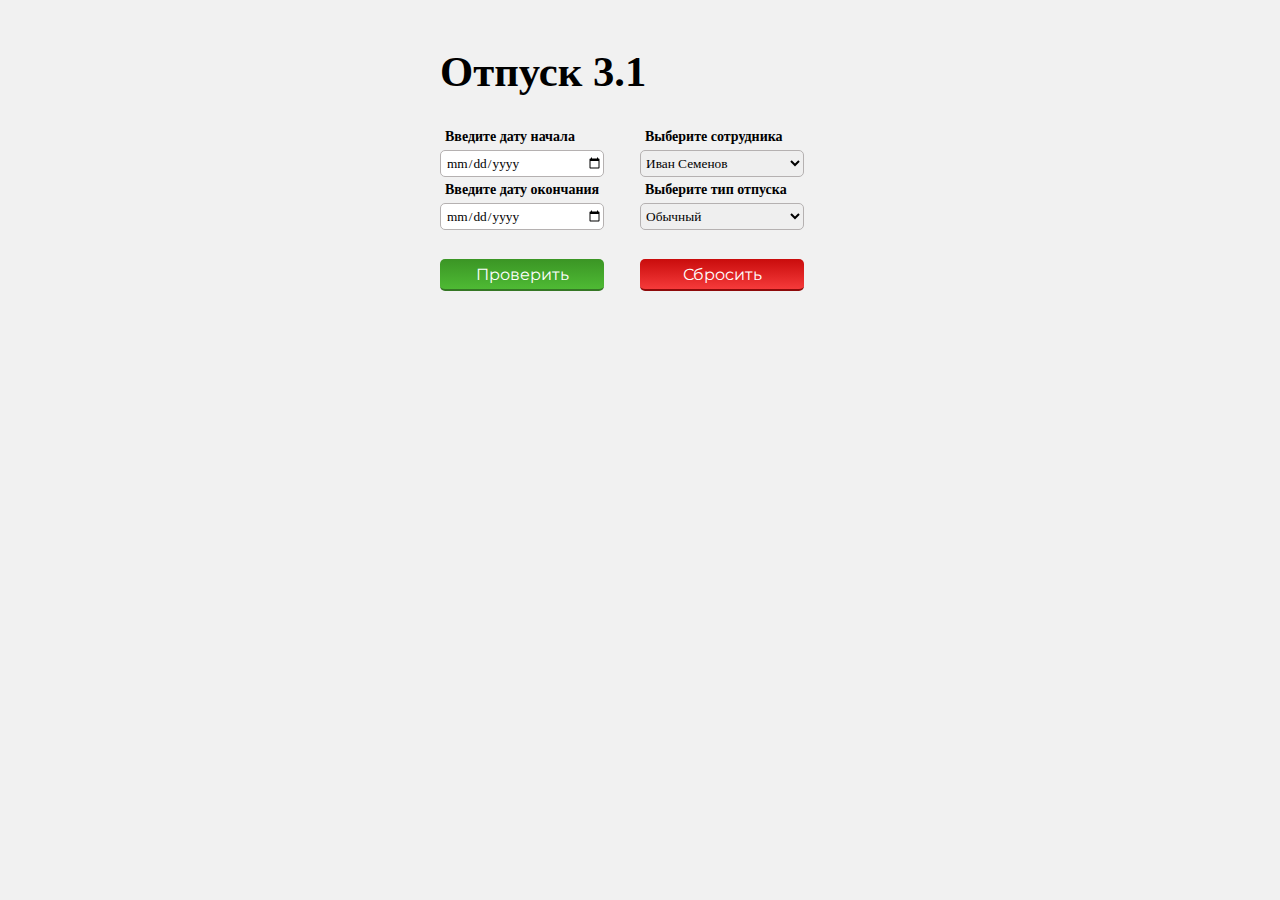
==== index1.html @ 344c65dc "Add new test files. Rewrite get vacation procedure. New storage 'vacationList'. Vacations and person" ====
<!DOCTYPE html>
<html>

<head>
    <meta charset="utf-8">
    <meta name="viewport" content="width=device-width,initial-scale=1">
    <!--    <script src="https://code.jquery.com/jquery-3.3.1.slim.min.js" integrity="sha384-q8i/X+965DzO0rT7abK41JStQIAqVgRVzpbzo5smXKp4YfRvH+8abtTE1Pi6jizo" crossorigin="anonymous"></script>-->
    <link rel="stylesheet" href="style.css">
    <link href="https://fonts.googleapis.com/css?family=Montserrat" rel="stylesheet">
</head>

<body onload="addMain()">
    <div id="container">
        <div id="main-wrap">
            <div id='title'>
                <h1>Отпуск 3.1</h1>
            </div>
            <form name="main">
                <div id="container-forms">
                    <div id='forms'>
                        <div id="dates">
                            <div>
                                <span>Введите дату начала</span>
                                <input type="date" id="start" onchange="" />
                            </div>
                            <div>
                                <span>Введите дату окончания</span>
                                <input type="date" id="finish" onchange="" />
                            </div>
                        </div>
                        <div id="persons">
                            <div>
                                <span>Выберите сотрудника</span>
                                <select name="user" onchange="">
                                    <option value="1">Иван Семенов</option>
                                    <option value="2">Ирина Таращук</option>
                                    <option value="3">Григорий Двинский</option>
                                    <option value="4">Мария Кольченко</option>
                                    <option value="5">Геннадий Тарасов</option>
                                </select>
                            </div>
                            <div>
                                <span>Выберите тип отпуска</span>
                                <select name="type">
                                    <option value="1">Обычный</option>
                                    <option value="2">За свой счёт</option>
                                    <option value="3">Больничный</option>
                                    <option value="4">Личное</option>
                                    <option value="5">Командировка</option>
                                </select>
                            </div>
                        </div>
                    </div>
                </div>
            </form>
        </div>
        <div id='buttons'>
            <div class='button'>
                <button onclick="" id='check'>Проверить</button>
            </div>
            <div class='button'>
                <button onclick="" id='reset'>Сбросить</button>
            </div>
            <div id="result"></div>
        </div>
    </div>
    <script src="script.js"></script>
</body>

</html>
---- style.css ----
body {
    display: flex;
    flex-direction: column;
    padding: 10px;
    font-family: 'Segoe UI';
    font-size: 10pt;
    font-weight: 400;
    justify-content: flex-start;
    align-items: center;
    height: 100%;
    background-color: #f1f1f1;
}

h1 {
    font-family: 'Segoe UI';
    font-size: 32pt;
    font-weight: 600;
}

#container {
    display: flex;
    flex-direction: column;
    justify-content: center;
    align-items: center;
}

#main {
    display: flex;
}

#main-wrap {
    display: flex;
    flex-direction: column;
}

#container-forms {
    display: flex;
    flex-direction: column;
    align-content: center;
    justify-content: center;
}

#forms {
    display: flex;
    justify-content: center;
    align-items: center;
}

span {
    display: block;
}

#dates,
#persons {
    width: 200px;
    height: 120px;

}

input {
    width: calc(80% - 3px);
    height: 25px;
    padding-left: 5px;
    border-radius: 5px;
    outline: none;
    border: 1px solid #b5b1b1;
    font-size: 10pt;
    font-family: 'Segoe UI';
}

select {
    width: calc(80% + 4px);
    height: 27px;
    padding: 1px;
    border-radius: 5px;
    outline: none;
    border: 1px solid #b5b1b1;
    font-size: 10pt;
    font-family: 'Segoe UI';
}

#forms span {
    font-family: 'Segoe UI';
    font-size: 10.5pt;
    font-weight: 600;
    padding: 5px;
}

#buttons {
    display: flex;
    flex-wrap: wrap;
    justify-content: flex-start;
    width: 400px;
}

.button {
    border-radius: 5px;
    padding: 15px 0;
    width: 200px;
}

#result {
    width: 100%;
    border-radius: 5px;
    margin-right: 40px;
    height: 60px;
    display: flex;
    align-items: center;
    padding: 0 10px;
}

button {
    background-color: #4eba34;
    background: linear-gradient(to top, #4eba34, #3b9525);
    color: #ffffff;
    border: none;
    border-bottom: 2px solid #357725;
    width: 164px;
    height: 32px;
    border-radius: 5px;
    font-family: 'Montserrat', sans-serif;
    font-size: 12pt;
}

#reset {
    background-color: #f53a3a;
    background: linear-gradient(to top, #f53a3a, #c90c0c);
    border-bottom: 2px solid #8e0a0a;
}

button:hover {
    cursor: pointer;
    background: linear-gradient(to top, #45af2c, #32861d);
}

button:active {
    border-bottom: none;
}

#reset:hover {
    background: linear-gradient(to top, #dd3636, #b70a0a);
}

#reset:active {
    border-bottom: none;
}

button,
button:active,
button:focus {
    outline: none;
}

@media all and (orientation: portrait) {
    body {
        left: auto;
        right: auto;
        top: 0;
        transform: none;
        width: 100vw;
        height: 100vh;
        justify-content: center;
        align-items: center;
        margin: 0;
        padding: 0;
        font-family: 'Segoe UI';
    }

    #container {
        width: 100vw;
    }

    #main-wrap {
        width: 100vw;
    }

    #container-forms {
        width: 100vw;
        height: 60vh;
    }

    #dates,
    #persons {
        width: 100vw;
        height: auto;
    }

    #forms {
        flex-direction: column;
        justify-content: center;
        align-items: center;
    }

    h1 {
        font-size: 15vw;
        font-weight: 600;
        padding: 0 20px;
    }

    #buttons {
        width: 100vw;
        height: 25vh;
        justify-content: center;
        align-items: center;
    }

    .button {
        width: 50vw;
        display: flex;
        justify-content: center;
        align-items: center;
    }

    button {
        width: 80%;
        height: 7vh;
        font-size: 6vw;
        border-bottom: 1vw solid #357725;
        border-radius: 1vh;
    }

    #reset {
        border-bottom: 1vw solid #8e0a0a;
    }

    #forms span {
        font-size: 5vw;
        padding: 10px 15px;
        font-family: 'Segoe UI';
    }

    input {
        width: calc(100% - 11px);
        height: calc(6vh - 6px);
        border: 3px solid #3f6af7;
        font-size: 5vw;
        font-family: 'Segoe UI';
    }

    select {
        width: 100%;
        height: 6vh;
        border: 3px solid #ffa223;
        font-size: 5vw;
        font-family: 'Segoe UI';
        padding: 0 2vw;
    }

    #title {
        height: 15vh;
        display: flex;
        align-items: center;
    }

    option {
        font-size: 2vmax;
        width: 100vh;
    }
}
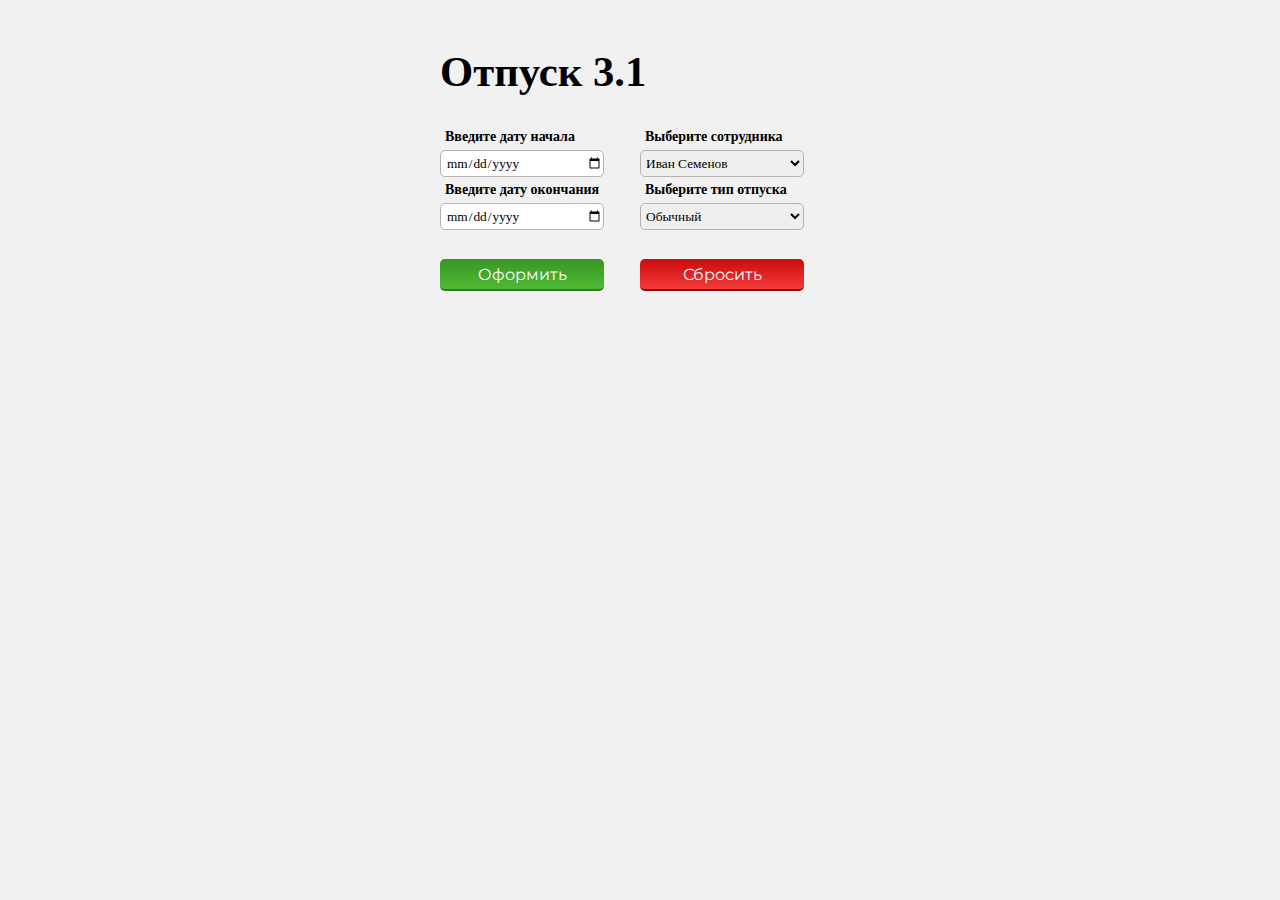
==== commit 32d2fb84: "small fixes" ====
--- a/index1.html
+++ b/index1.html
@@ -41,7 +41,7 @@
                             </div>
                             <div>
                                 <span>Выберите тип отпуска</span>
-                                <select name="type">
+                                <select name="type" onchange='selectHours()'>
                                     <option value="1">Обычный</option>
                                     <option value="2">За свой счёт</option>
                                     <option value="3">Больничный</option>
@@ -56,10 +56,10 @@
         </div>
         <div id='buttons'>
             <div class='button'>
-                <button onclick="" id='check'>Проверить</button>
+                <button onclick="selectVacationType()" id='check'>Оформить</button>
             </div>
             <div class='button'>
-                <button onclick="" id='reset'>Сбросить</button>
+                <button onclick="main.reset()" id='reset'>Сбросить</button>
             </div>
             <div id="result"></div>
         </div>
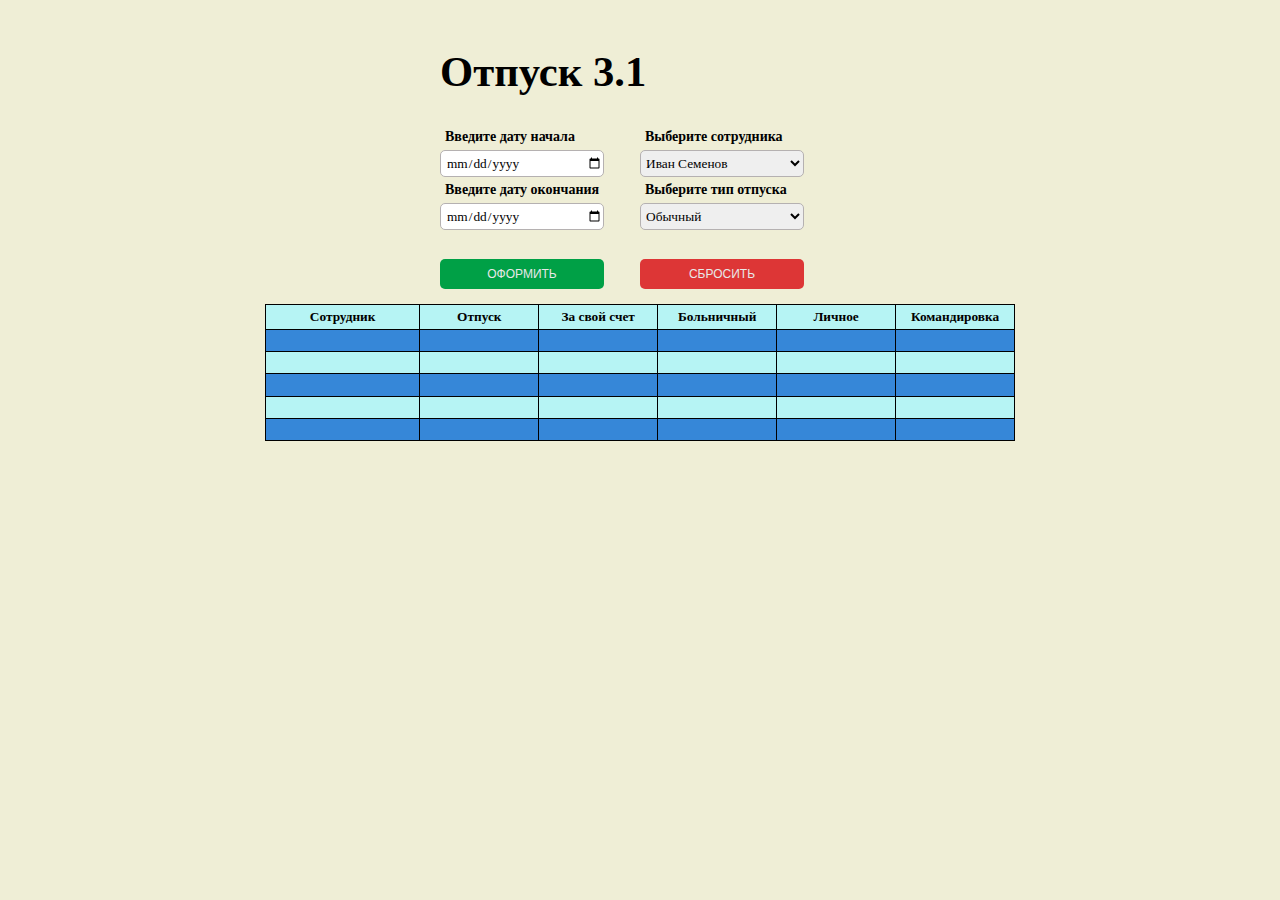
==== commit 3cb24cf3: "parse vacations and some cosmetic fixes" ====
--- a/index1.html
+++ b/index1.html
@@ -6,7 +6,7 @@
     <meta name="viewport" content="width=device-width,initial-scale=1">
     <!--    <script src="https://code.jquery.com/jquery-3.3.1.slim.min.js" integrity="sha384-q8i/X+965DzO0rT7abK41JStQIAqVgRVzpbzo5smXKp4YfRvH+8abtTE1Pi6jizo" crossorigin="anonymous"></script>-->
     <link rel="stylesheet" href="style.css">
-    <link href="https://fonts.googleapis.com/css?family=Montserrat" rel="stylesheet">
+    <link href="https://fonts.googleapis.com/css?family=Ubuntu" rel="stylesheet">
 </head>
 
 <body onload="addMain()">
@@ -61,7 +61,45 @@
             <div class='button'>
                 <button onclick="main.reset()" id='reset'>Сбросить</button>
             </div>
-            <div id="result"></div>
+        </div>
+        <div id="result">
+            <div class="table-vacation first-line">Сотрудник</div>
+            <div class="table-vacation first-line">Отпуск</div>
+            <div class="table-vacation first-line">За свой счет</div>
+            <div class="table-vacation first-line">Больничный</div>
+            <div class="table-vacation first-line">Личное</div>
+            <div class="table-vacation first-line">Командировка</div>
+            <div class="table-vacation second-line"></div>
+            <div class="table-vacation second-line"></div>
+            <div class="table-vacation second-line"></div>
+            <div class="table-vacation second-line"></div>
+            <div class="table-vacation second-line"></div>
+            <div class="table-vacation second-line"></div>
+            <div class="table-vacation third-line"></div>
+            <div class="table-vacation third-line"></div>
+            <div class="table-vacation third-line"></div>
+            <div class="table-vacation third-line"></div>
+            <div class="table-vacation third-line"></div>
+            <div class="table-vacation third-line"></div>
+            <div class="table-vacation fourth-line"></div>
+            <div class="table-vacation fourth-line"></div>
+            <div class="table-vacation fourth-line"></div>
+            <div class="table-vacation fourth-line"></div>
+            <div class="table-vacation fourth-line"></div>
+            <div class="table-vacation fourth-line"></div>
+            <div class="table-vacation fifth-line"></div>
+            <div class="table-vacation fifth-line"></div>
+            <div class="table-vacation fifth-line"></div>
+            <div class="table-vacation fifth-line"></div>
+            <div class="table-vacation fifth-line"></div>
+            <div class="table-vacation fifth-line"></div>
+            <div class="table-vacation sixth-line"></div>
+            <div class="table-vacation sixth-line"></div>
+            <div class="table-vacation sixth-line"></div>
+            <div class="table-vacation sixth-line"></div>
+            <div class="table-vacation sixth-line"></div>
+            <div class="table-vacation sixth-line"></div>
+
         </div>
     </div>
     <script src="script.js"></script>
--- a/style.css
+++ b/style.css
@@ -8,7 +8,7 @@
     justify-content: flex-start;
     align-items: center;
     height: 100%;
-    background-color: #f1f1f1;
+    background-color: #efeed6;
 }
 
 h1 {
@@ -100,49 +100,64 @@
 }
 
 #result {
-    width: 100%;
-    border-radius: 5px;
-    margin-right: 40px;
-    height: 60px;
-    display: flex;
-    align-items: center;
-    padding: 0 10px;
+    display: grid;
+    align-items: center;
+    padding: 0;
+    grid-template-columns: 1.3fr 1fr 1fr 1fr 1fr 1fr;
+    grid-template-rows: 1.1fr 1fr 1fr 1fr 1fr 1fr;
+    justify-content: center;
+    height: calc(20px*5 + 25px + 12px);
+    width: calc(125px * 6);
+    box-sizing: border-box;
+    grid-gap: 1px;
+    border: 1px solid #000;
+    background-color: #000;
+}
+
+.table-vacation {
+    justify-content: center;
+    align-items: center;
+    display: flex;
+    height: 100%;
+    min-height: 20px;
+    background-color: #b6f4f4;
+}
+
+.first-line {
+    font-weight: 600;
+}
+
+.second-line,
+.fourth-line,
+.sixth-line {
+    background-color: #3687d8;
 }
 
 button {
-    background-color: #4eba34;
-    background: linear-gradient(to top, #4eba34, #3b9525);
-    color: #ffffff;
+    background-color: #00a046;
+    color: #e8e8e8;
     border: none;
-    border-bottom: 2px solid #357725;
     width: 164px;
-    height: 32px;
-    border-radius: 5px;
-    font-family: 'Montserrat', sans-serif;
-    font-size: 12pt;
+    height: 30px;
+    border-radius: 5px;
+    font-family: "OpenSans-Bold", Helvetica, Arial, sans-serif;
+    font-size: 12px;
+    font-weight: normal;
+    text-transform: uppercase;
+    -webkit-font-smoothing: antialiased;
 }
 
 #reset {
-    background-color: #f53a3a;
-    background: linear-gradient(to top, #f53a3a, #c90c0c);
-    border-bottom: 2px solid #8e0a0a;
+    background-color: #dd3636;
 }
 
 button:hover {
     cursor: pointer;
-    background: linear-gradient(to top, #45af2c, #32861d);
-}
-
-button:active {
-    border-bottom: none;
+    background-color: #00bc52;
 }
 
 #reset:hover {
-    background: linear-gradient(to top, #dd3636, #b70a0a);
-}
-
-#reset:active {
-    border-bottom: none;
+    background-color: rgb(255, 4, 4);
 }
 
 button,
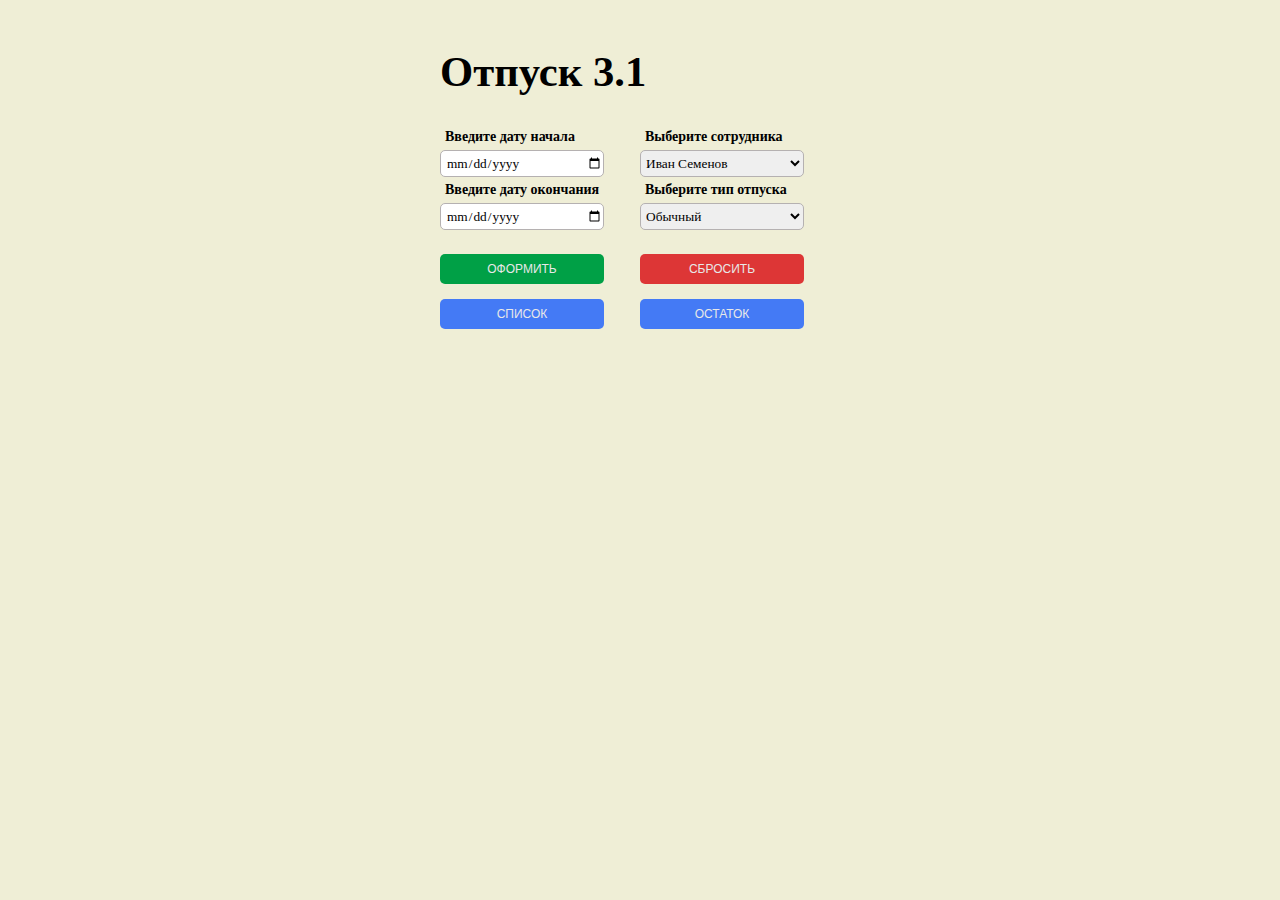
==== commit 5e1563d6: "add splash statistics" ====
--- a/index1.html
+++ b/index1.html
@@ -12,6 +12,7 @@
 <body onload="addMain()">
     <div id="container">
         <div id="main-wrap">
+            <div id="splashscreen" onclick="splashClose()"></div>
             <div id='title'>
                 <h1>Отпуск 3.1</h1>
             </div>
@@ -56,10 +57,16 @@
         </div>
         <div id='buttons'>
             <div class='button'>
-                <button onclick="selectVacationType()" id='check'>Оформить</button>
+                <button onclick="selectVacationType()" id='save'>Оформить</button>
             </div>
             <div class='button'>
                 <button onclick="main.reset()" id='reset'>Сбросить</button>
+            </div>
+            <div class='button'>
+                <button onclick="splashOn()" id='check'>Список</button>
+            </div>
+            <div class='button'>
+                <button onclick="" id='check_v2'>Остаток</button>
             </div>
         </div>
         <div id="result">
--- a/style.css
+++ b/style.css
@@ -15,6 +15,25 @@
     font-family: 'Segoe UI';
     font-size: 32pt;
     font-weight: 600;
+}
+
+#splashscreen {
+    position: absolute;
+    background-color: black;
+    width: 364px;
+    height: 0px;
+    opacity: 0.9;
+    transition: 1s;
+    animation: fade 0.5s;
+    display: flex;
+    flex-direction: column;
+}
+
+#splashscreen div {
+    color: white;
+    font-size: 12px;
+    padding-top: 10px;
+    padding-left: 10px;
 }
 
 #container {
@@ -95,12 +114,12 @@
 
 .button {
     border-radius: 5px;
-    padding: 15px 0;
-    width: 200px;
+    padding: 10px 0 5px 0;
+    width: 50%;
 }
 
 #result {
-    display: grid;
+    display: none;
     align-items: center;
     padding: 0;
     grid-template-columns: 1.3fr 1fr 1fr 1fr 1fr 1fr;
@@ -151,6 +170,11 @@
     background-color: #dd3636;
 }
 
+#check,
+#check_v2 {
+    background-color: #447af5;
+}
+
 button:hover {
     cursor: pointer;
     background-color: #00bc52;
@@ -159,6 +183,12 @@
 #reset:hover {
     background-color: rgb(255, 4, 4);
 }
+
+#check:hover,
+#check_v2:hover {
+    background-color: #2129f5;
+}
+
 
 button,
 button:active,
